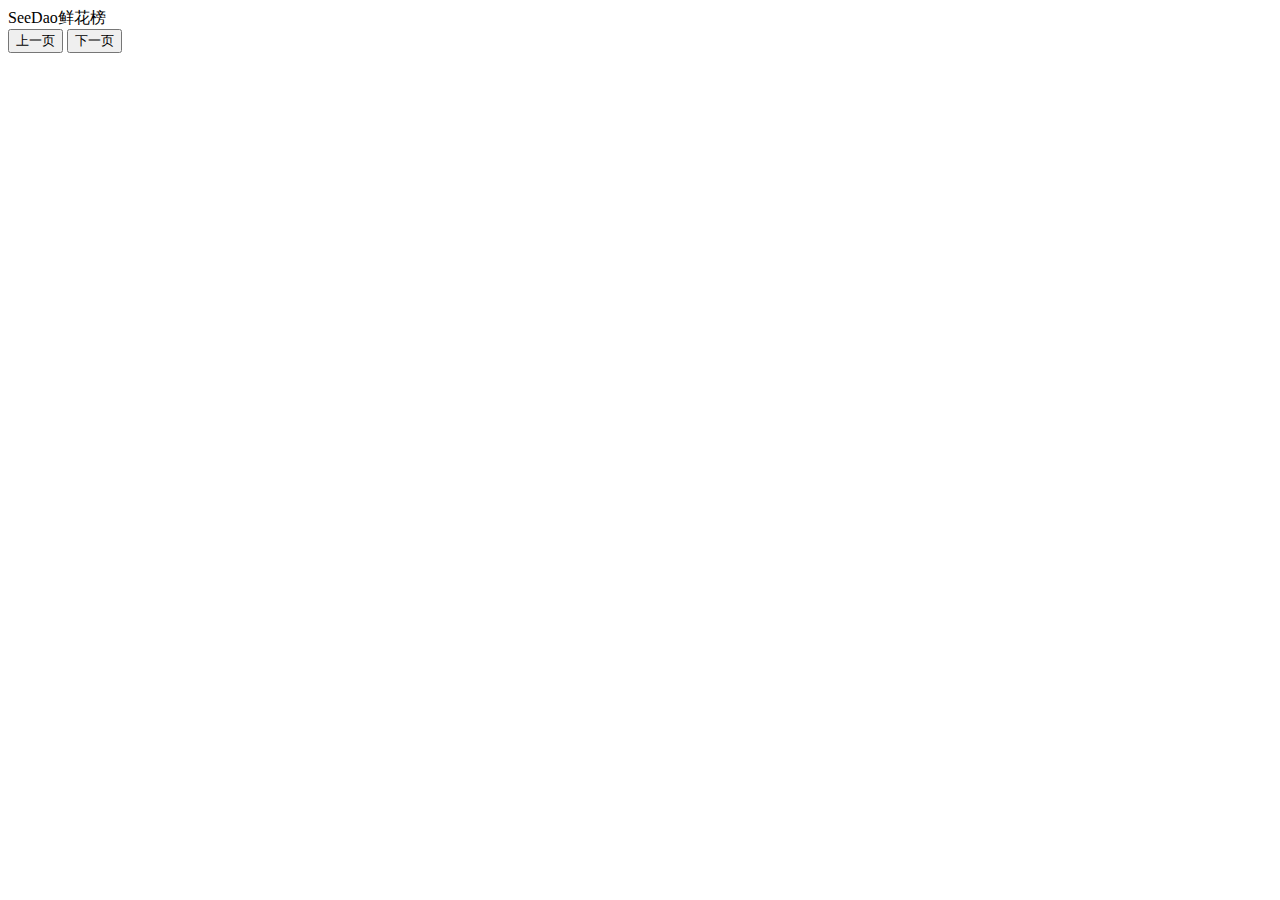
==== app/demo/index.html @ 82201ff9 "测试页面添加翻页按钮 (#19)" ====
<!DOCTYPE html>
<html lang="en">

<head>
    <meta charset="UTF-8">
    <meta http-equiv="X-UA-Compatible" content="IE=edge">
    <meta name="viewport" content="width=device-width, initial-scale=1.0">
    <title>SeeDao鲜花榜测试</title>
</head>

<body>
    <div id="app">
        <div>SeeDao鲜花榜</div>
        <div id="ntfList" class="nft-list">
        </div>
        <span>
            <button onclick="prePage()">上一页</button>
            <button onclick="nextPage()">下一页</button>
        </span>
    </div>
</body>
<script src=" ./index.js"></script>
<link rel="stylesheet" type="text/css" href="./index.css">

</html>
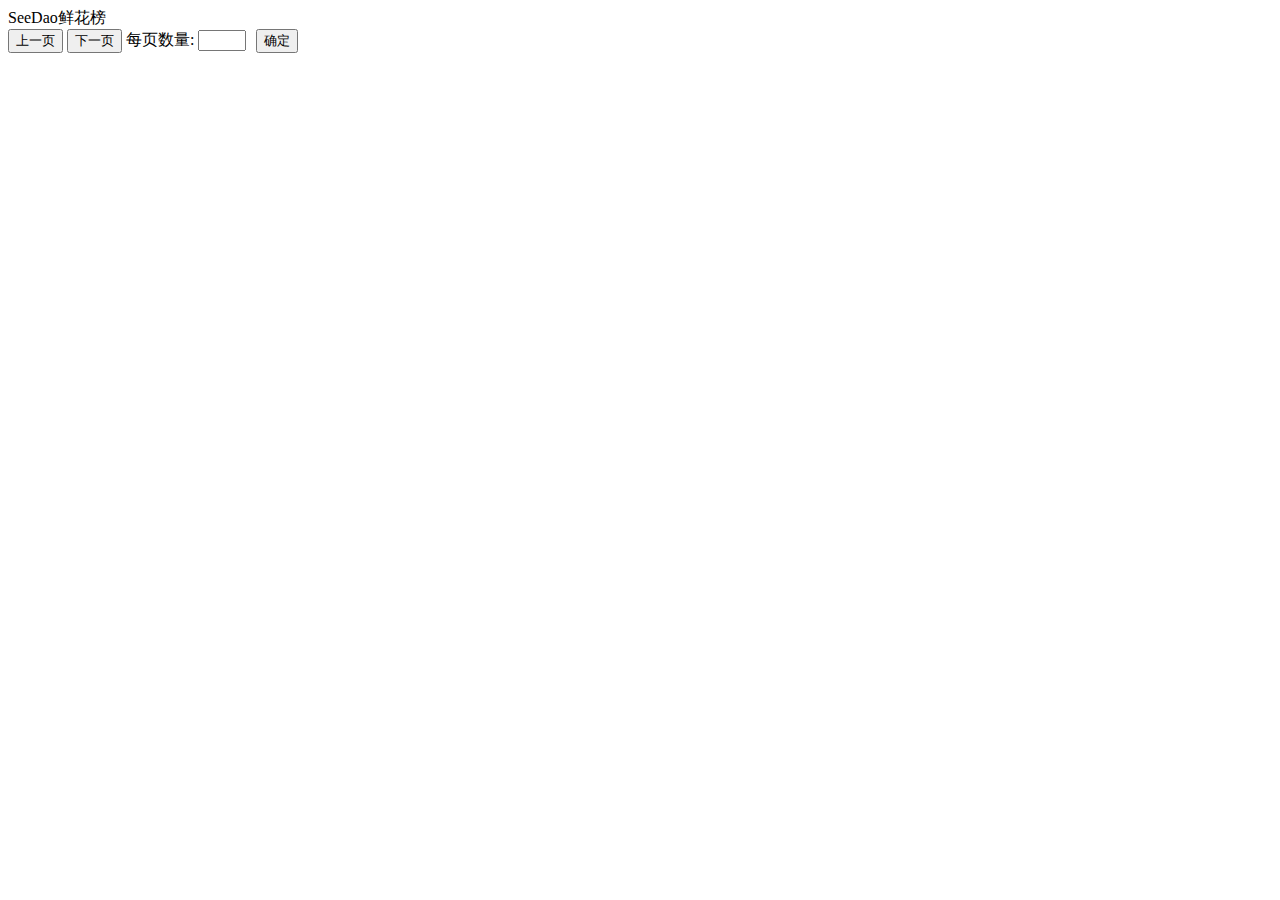
==== commit 79412117: "Rename 'nft' to 'sgn'" ====
--- a/app/demo/index.html
+++ b/app/demo/index.html
@@ -11,11 +11,14 @@
 <body>
     <div id="app">
         <div>SeeDao鲜花榜</div>
-        <div id="ntfList" class="nft-list">
+        <div id="ntfList" class="sgn-list">
         </div>
         <span>
             <button onclick="prePage()">上一页</button>
             <button onclick="nextPage()">下一页</button>
+            每页数量:
+            <input type="text" id="pagesizeInput" style="width: 40px;">
+            <button style="margin: 0 6px" onclick="submitPageSize()">确定</button>
         </span>
     </div>
 </body>
--- a/app/demo/index.css
+++ b/app/demo/index.css
@@ -0,0 +1,20 @@
+.sgn-list{
+    display: grid;
+    grid-template-columns: repeat(auto-fill,minmax(120px, 1fr));
+    grid-gap: 20px;
+}
+
+.sgn-item{
+
+}
+.sgn-item .sgn-item-img{
+    width: 120px;
+    height: 120px;
+
+}
+.sgn-item .sgn-item-name{
+    margin: 4px;
+    text-align: center;
+    font-size: 22px;
+    font-weight: bold;
+}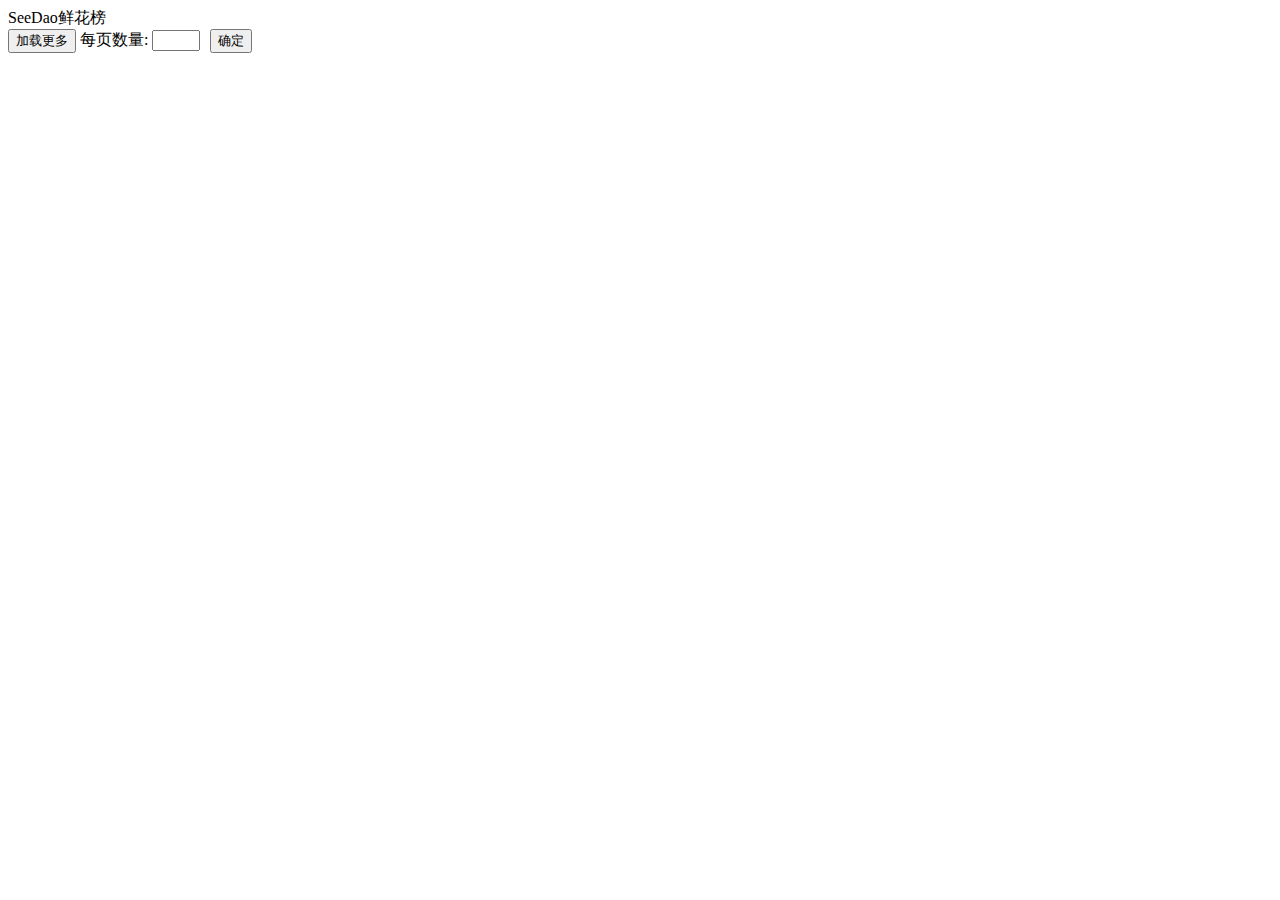
==== commit 3bc9ed4e: "Refactor options binding and modified sgn api" ====
--- a/app/demo/index.html
+++ b/app/demo/index.html
@@ -11,11 +11,10 @@
 <body>
     <div id="app">
         <div>SeeDao鲜花榜</div>
-        <div id="ntfList" class="sgn-list">
+        <div id="sgnList" class="sgn-list">
         </div>
         <span>
-            <button onclick="prePage()">上一页</button>
-            <button onclick="nextPage()">下一页</button>
+            <button onclick="loadMore()">加载更多</button>
             每页数量:
             <input type="text" id="pagesizeInput" style="width: 40px;">
             <button style="margin: 0 6px" onclick="submitPageSize()">确定</button>
